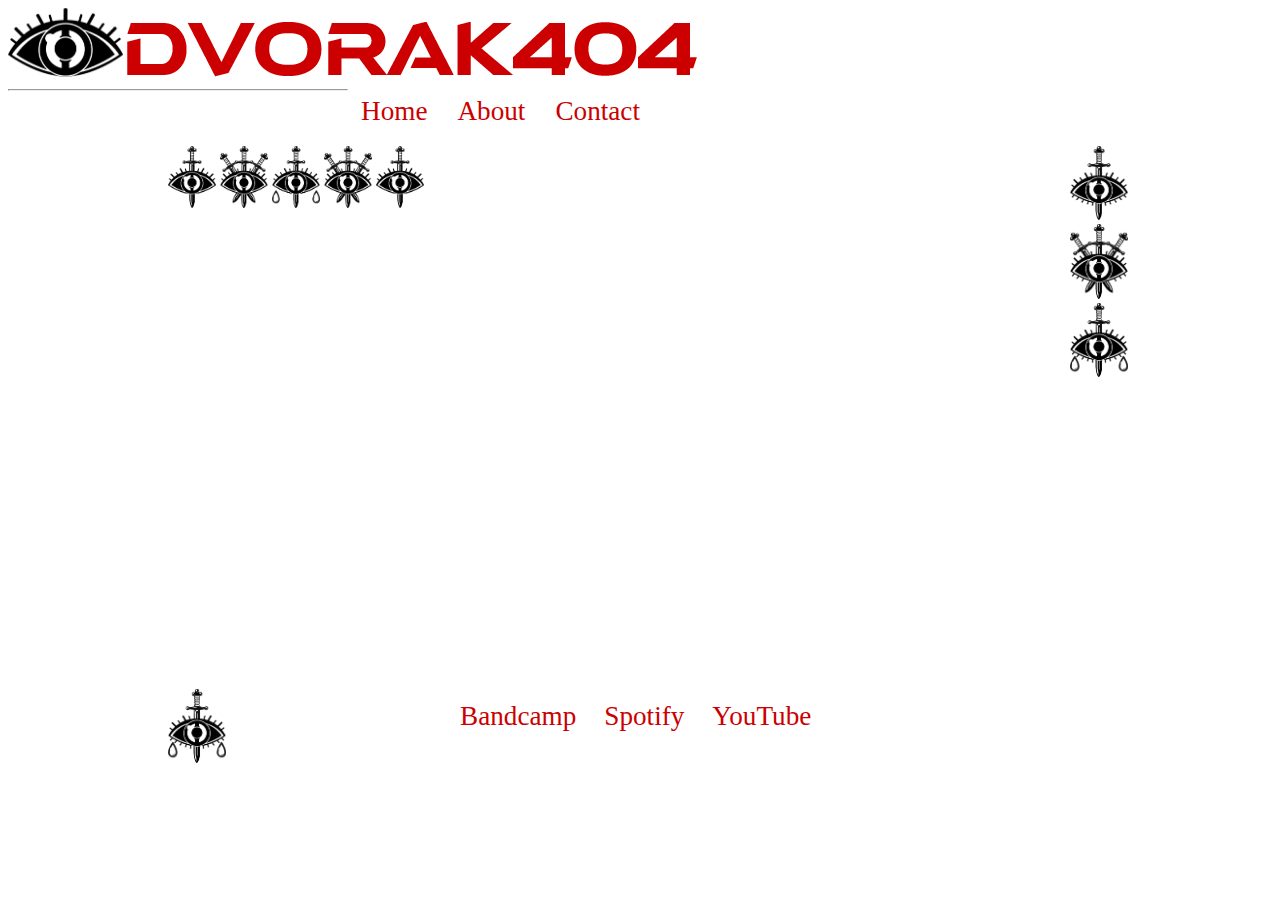
==== index.html @ 3819e070 "Updated Site, Added css" ====
<!DOCTYPE html>
<html lang="en">
  <head>
    <meta charset="UTF-8">
    <meta http-equiv="X-UA-Compatible" content="IE=edge">
    <meta name="viewport" content="width=device-width, initial-scale=1.0">
    <meta name="author" content="Asa Ellingwood">
    <meta name="description" content="making some html5">
    <title>Dvorak404</title>
    <link href="style.css" rel="stylesheet">

    <link rel="preconnect" href="https://fonts.googleapis.com">
    <link rel="preconnect" href="https://fonts.gstatic.com" crossorigin>
    <link href="https://fonts.googleapis.com/css2?family=Playfair+Display:ital,wght@1,500&display=swap" rel="stylesheet">
    <link rel="stylesheet" href="https://cdnjs.cloudflare.com/ajax/libs/font-awesome/4.7.0/css/font-awesome.min.css">

  </head>
<body>

  <header>
    <section id="headerContent">
      <div class="siteLogo">
        <img src="images/the-logo-header.png" title="The eye" alt="The all seeing eye" height="69" width="115">
        <img src="images/name-2.png" alt="Site logo Dvorak404" title="Dvorak404">
      </div>
      <nav class="nav">
        <li><a class="navBar" href="index.html">Home</a></li>
        <li><a class="navBar" href="about.html">About</a></li>
        <li><a class="navBar" href="contact.html">Contact</a></li>
      </nav>
      <hr>
    </section>
  </header>

  <main>
    <section id=homeContent>
      <div id="imageLeftHome">
        <img src="images/the-logo.png" title="Dvorak404 Logo" alt="Dvorak404 logo; a sword piercing an open eye" height="62" width="48" id='logo1'>
        <img src="images/the-logo-final-v3-2.png" title="Dvorak404 Logo" alt="Dvorak404 logo; a sword piercing an open eye" height="62" width="48" id="logo2">
        <img src="images/the-logo-final-v4.png" title="Dvorak404 Logo" alt="Dvorak404 logo; a sword piercing an open eye" height="62" width="48" id="logo2">
        <img src="images/the-logo-final-v3-2.png" title="Dvorak404 Logo" alt="Dvorak404 logo; a sword piercing an open eye" height="62" width="48" id="logo2">
        <img src="images/the-logo.png" title="Dvorak404 Logo" alt="Dvorak404 logo; a sword piercing an open eye" height="62" width="48" id='logo1'>
      </div>
      <div id="imageRightHome">
        <img src="images/the-logo-final-v2.png" title="Dvorak404 Logo" alt="Dvorak404 logo; a sword piercing an open eye" height="74.4" width="57.6" id='logo3'>
        <br>
        <img src="images/the-logo-final-v3.png" title="Dvorak404 Logo" alt="Dvorak404 logo; a sword piercing an open eye" height="74.4" width="57.6" id="logo4">
        <br>
        <img src="images/the-logo-final-v4-2.png" title="Dvorak404 Logo" alt="Dvorak404 logo; a sword piercing an open eye" height="74.4" width="57.6" id="logo2">
        <br>
      </div>
      <div id="video">
        <iframe width="840" height="472.5" src="https://www.youtube.com/embed/_A7fE5VuEbY" title="YouTube video player" frameborder="0" allow="accelerometer; autoplay; clipboard-write; encrypted-media; gyroscope; picture-in-picture" allowfullscreen></iframe>
      </div>
      <div id="belowVideo">
        <div id=belowEye>
          <img src="images/the-logo-final-v4-2.png" title="Dvorak404 Logo" alt="Dvorak404 logo; a sword piercing an open eye" height="74.4" width="57.6" id="logo2">
        </div>
        <div id="linksHome">
          <li><a class="streamLink" href="https://dvorak404.bandcamp.com/track/ishtar" target="_blank">Bandcamp</a></li>
          <li><a class="streamLink" href="">Spotify</a></li>
          <li><a class="streamLink" href="https://www.youtube.com/channel/UCDCVoLcTg2pgE78YxFPsuLg" target="_blank">YouTube</a></li>
        </div>
      </div>
    </section>
  </main>

  <footer>
    <!-- <hr> -->
  </footer>

</body>

</html>
---- style.css ----
* {
    /* border: 1px solid blue; */
}

body {
    background-image: url("Images/the-center-homepage-edit.JPG");
    background-repeat: no-repeat;
    background-size: cover;
    background-position: center;
    width: 100%;
    height: 100%;
}

li {
    display: inline;
}

hr {
    width: auto;
}

#headerContent{
    /* border: 1px solid white; */
    display: inline-block;
    height: fit-content;
    width: 690px;
}

.navBar {
    color: #cc0000;
    font-size: 1.7em;
    border-radius: 3px;
    display: inline-block;
    text-decoration: none;
    padding-bottom: 1px;
    padding: 8px;
    margin-bottom: 1px;
    margin: 5px;
    margin-top: 7px;
    min-height: 20px;
    min-width: 45px;
    text-align: center;
}

.nav {
    height: 65px;
    width: 350px;
    float: right;
}

.streamLink {
    color: #cc0000;
    font-size: 1.7em;
    border-radius: 3px;
    display: inline-block;
    text-decoration: none;
    padding: 7px;
    margin: 5px;
    min-height: 20px;
    min-width: 45px;
    text-align: center;
}

.streamLink:hover, .navBar:hover {
    background-color: rgb(255, 255, 255, .0);
    font-family: 'Playfair Display', serif;
    font-size: 1.52em;
}

h1 {
    color: rgb(0, 0, 0);
    text-shadow: -.5px -.5px 0 rgb(252, 252, 252), .5px -.5px 0 rgb(252, 252, 252), -.5px .5px 0 rgb(252, 252, 252), .5px .5px 0 rgb(252, 252, 252);
    letter-spacing: 2px;
    font-size: 4em;
    line-height: 1;
    text-align: center;
}

h2 {
    color: rgb(0, 0, 0);
    text-shadow: -.5px -.5px 0 rgb(252, 252, 252), .5px -.5px 0 rgb(252, 252, 252), -.5px .5px 0 rgb(252, 252, 252), .5px .5px 0 rgb(252, 252, 252);
    letter-spacing: 2px;
    font-size: 2em;
    line-height: 1;
    text-align: left;
}

#video {
    position: relative;
    padding: auto;
    margin: auto;
    width: 840px;
    /* w 840 h 472.5 */
}

#logo {
    text-align: center;
}

#homeContent {
    /* border: 1px solid white; */
    margin: auto;
    width: 960px;
}
#imageLeftHome {
    display: inline-block;
    /* padding-left: 240px; */
}

#imageRightHome {
    float: right;
    /* padding-right: 225px; */
}

#belowEye {
    float: left;
    /* padding-left: 235px; */
}

#imageLeftAbout {
    float: left;
}

#imageRightAbout {
    float: right;
    padding-right: 15px;
}

#aboutText {
    margin: auto;
    width: 700px;
    padding-bottom: 220px;
    height: 400px;
    border: 1px solid transparent; 
}

#linksHome {
    width: 400px;
    height: 90px;
    margin: auto;
}

p {
    font-size: 1.4em;
    color: rgb(255, 255, 255);
    text-shadow: -.5px -.5px 0 rgb(0, 0, 0), .5px -.5px 0 rgb(0, 0, 0), -.5px .5px 0 rgb(0, 0, 0), .5px .5px 0 rgb(0, 0, 0);
}

.fa {
    padding: 20px;
    font-weight: bold;
    font-size: 70px;
    width: 50px;
    text-align: center;
    text-decoration: none;
    margin: 5px 2px;
}
  
.fa:hover {
      opacity: 0.8;
}

.fa-youtube{
    background: #202524;
    color: white;
}
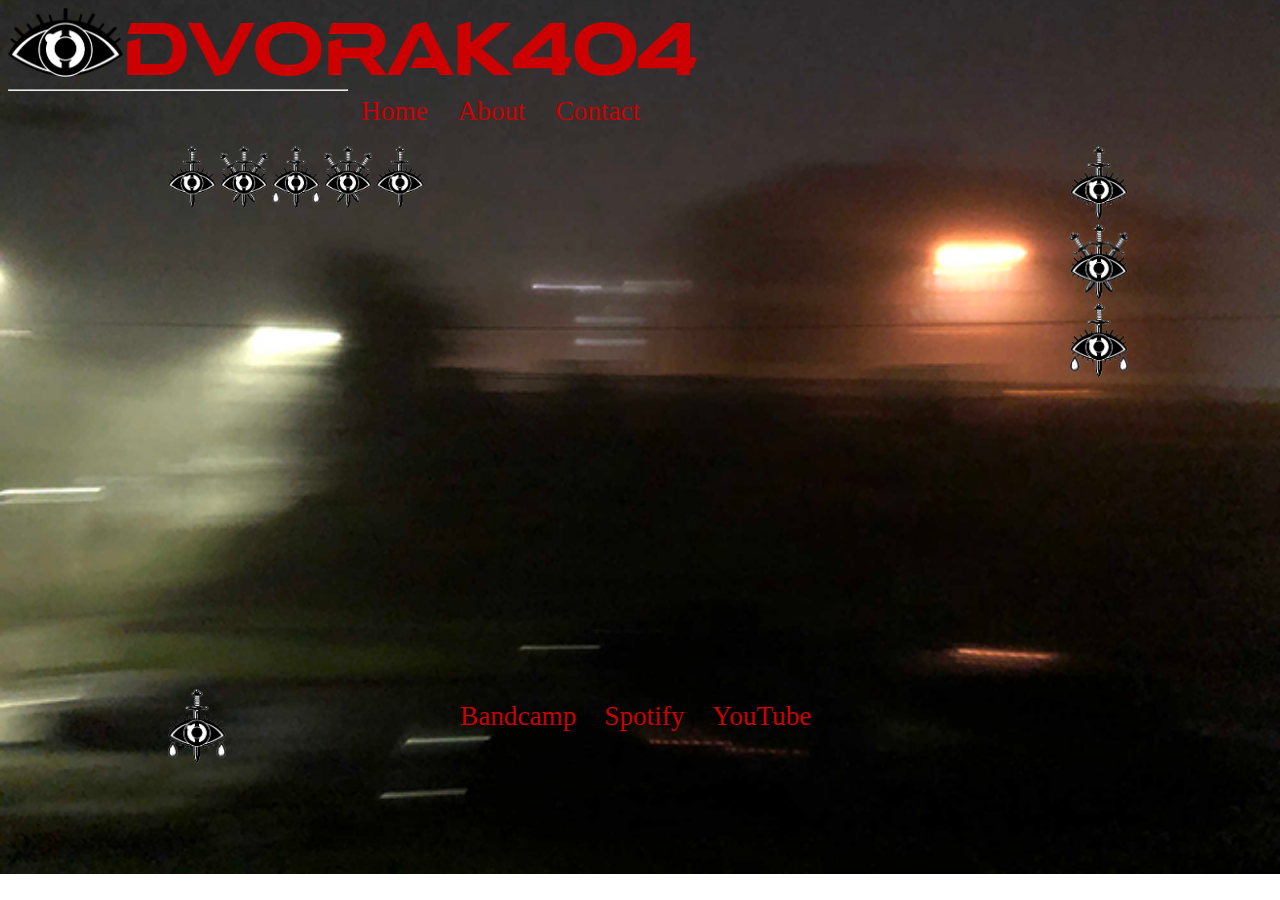
==== commit a3ccab75: "Background change" ====
--- a/index.html
+++ b/index.html
@@ -65,10 +65,6 @@
     </section>
   </main>
 
-  <footer>
-    <!-- <hr> -->
-  </footer>
-
 </body>
 
 </html>--- a/style.css
+++ b/style.css
@@ -3,7 +3,7 @@
 }
 
 body {
-    background-image: url("Images/the-center-homepage-edit.JPG");
+    background-image: url("images/homepage.png");
     background-repeat: no-repeat;
     background-size: cover;
     background-position: center;
